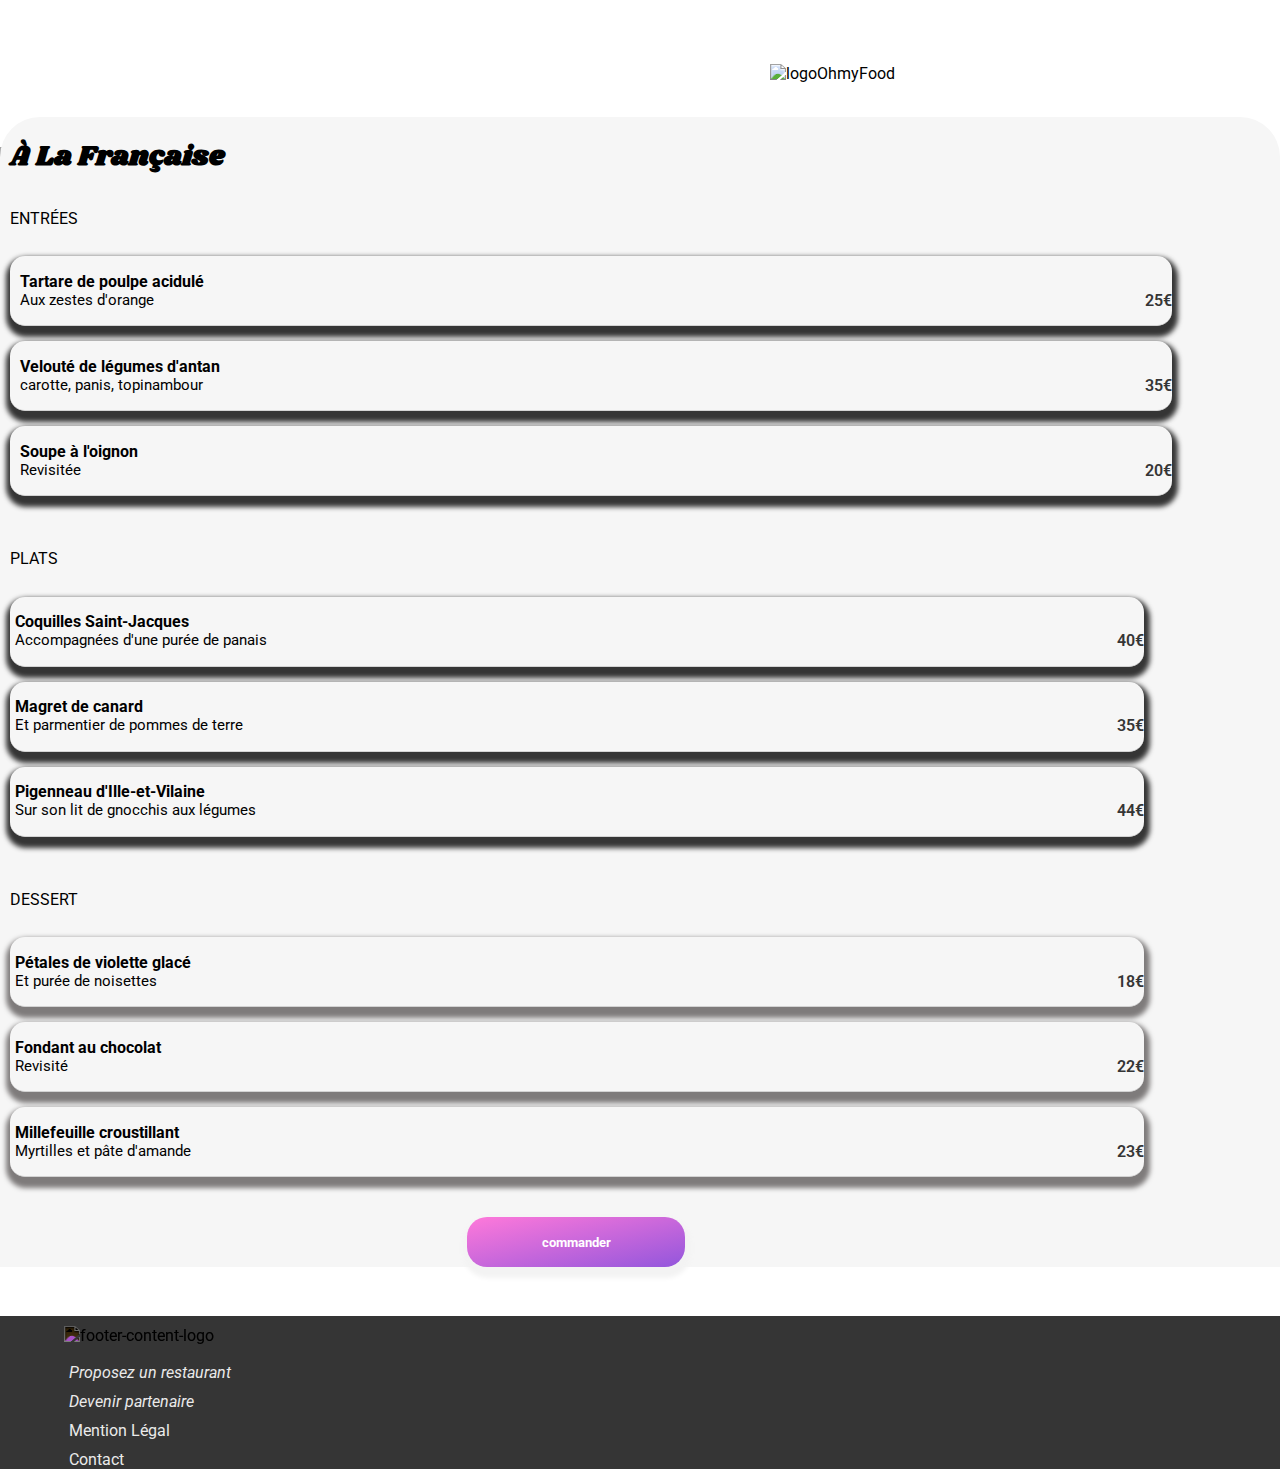
==== a_la_francaise.html @ 65f81f62 "mobile finaliser sans animation" ====
<!DOCTYPE html>
<html lang="fr">

<head>
    <meta charset="UTF-8">
    <meta http-equiv="X-UA-Compatible" content="IE=edge">
    <meta name="viewport" content="width=device-width, initial-scale=1.0">
    <link rel="stylesheet" href="./css/Style.css">
    <link rel="stylesheet" href="https://fonts.googleapis.com/css?family=Roboto">
    <link rel="stylesheet" href="https://cdnjs.cloudflare.com/ajax/libs/font-awesome/6.4.0/css/all.min.css"
        integrity="sha512-iecdLmaskl7CVkqkXNQ/ZH/XLlvWZOJyj7Yy7tcenmpD1ypASozpmT/E0iPtmFIB46ZmdtAc9eNBvH0H/ZpiBw=="
        crossorigin="anonymous" referrerpolicy="no-referrer" />
    <link href="https://fonts.googleapis.com/css2?family=Shrikhand&display=swap" rel="stylesheet">
    <link rel="preconnect" href="https://fonts.googleapis.com">
    <link rel="preconnect" href="https://fonts.gstatic.com" crossorigin>
    <link href="https://fonts.googleapis.com/css2?family=Roboto:wght@100;400&display=swap" rel="stylesheet">
    <title>ALaFrançaise</title>
</head>

<body>
    <div class="main-container">
        <header class="header-menus">
            <a href="./index.html"><i class="fa-solid fa-arrow-left arrow"></i></a>
            <img src="./images/logo/ohmyfood@2x.svg" alt="logoOhmyFood" class="logo">
        </header>


        <main>
            <img src="./images/restaurants/toa-heftiba-DQKerTsQwi0-unsplash.jpg" alt="la palette du gout"
                class="background-a--la--francaise">
                <section class="menus">
                    <div class="menus-container">
                        <div class="menus-container-top">
                            <h1 class="menus-container-top-title capitalize">à la française</h1>
                            <i class="fa-regular fa-heart menus-container-top-heart"></i>
                        </div>
                        <div class="menus-container-card">
                            <div class="menus-container-card-entree">
                                <h2 class="menus-container-card-entree--title">entrées</h2>
                                <div class="menus-container-card-entree--list">
                                    <div class="menus-container-card-entree--list--food">
                                        <span class="food-name">Tartare de poulpe acidulé</span>
                                        <div class="food">
                                            <span class="food-description">Aux zestes d'orange</span>
                                            <span class="food-price">25€</span>
                                        </div>
                                    </div>
                                </div>
                                <div class="menus-container-card-entree--list">
                                    <div class="menus-container-card-entree--list--food">
                                        <span class="food-name">Velouté de légumes d'antan</span>
                                        <div class="food">
                                            <span class="food-description">carotte, panis, topinambour</span>
                                            <span class="food-price">35€</span>
                                        </div>
                                    </div>
                                </div>
                                <div class="menus-container-card-entree--list">
                                    <div class="menus-container-card-entree--list--food">
                                        <span class="food-name">Soupe à l'oignon</span>
                                        <div class="food">
                                            <span class="food-description">Revisitée</span>
                                            <span class="food-price">20€</span>
                                        </div>
                                    </div>
                                </div>
                            </div>
                            <div class="menus-container-card-plats">
                                <h2 class="menus-container-card-plats--title">Plats</h2>
                                <div class="menus-container-card-plats--list">
                                    <div class="menus-container-card-plats--list--food">
                                        <span class="food-name">Coquilles Saint-Jacques</span>
                                        <div class="food">
                                            <span class="food-description">Accompagnées d'une purée de panais</span>
                                            <span class="food-price">40€</span>
                                        </div>
                                    </div>
                                </div>
                                <div class="menus-container-card-plats--list">
                                    <div class="menus-container-card-plats--list--food">
                                        <span class="food-name">Magret de canard</span>
                                        <div class="food">
                                            <span class="food-description">Et parmentier de pommes de terre</span>
                                            <span class="food-price">35€</span>
                                        </div>
                                    </div>
                                </div>
                                <div class="menus-container-card-plats--list">
                                    <div class="menus-container-card-plats--list--food">
                                        <span class="food-name">Pigenneau d'Ille-et-Vilaine</span>
                                        <div class="food">
                                            <span class="food-description">Sur son lit de gnocchis aux légumes</span>
                                            <span class="food-price">44€</span>
                                        </div>
                                    </div>
                                </div>
                            </div>
                            <div class="menus-container-card-dessert">
                                <h2 class="menus-container-card-dessert--title">DESSERT</h2>
                                <div class="menus-container-card-dessert--list">
                                    <div class="menus-container-card-dessert--list--food">
                                        <span class="food-name">Pétales de violette glacé</span>
                                        <div class="food">
                                            <span class="food-description">Et purée de noisettes</span>
                                            <span class="food-price">18€</span>
                                        </div>
                                    </div>
                                </div>
                                <div class="menus-container-card-dessert--list">
                                    <div class="menus-container-card-dessert--list--food">
                                        <span class="food-name">Fondant au chocolat</span>
                                        <div class="food">
                                            <span class="food-description">Revisité</span>
                                            <span class="food-price">22€</span>
                                        </div>
                                    </div>
                                </div>
                                <div class="menus-container-card-dessert--list">
                                    <div class="menus-container-card-dessert--list--food">
                                        <span class="food-name">Millefeuille croustillant</span>
                                        <div class="food">
                                            <span class="food-description">Myrtilles et pâte d'amande</span>
                                            <span class="food-price">23€</span>
                                        </div>
                                    </div>
                                </div>
                            </div>
                            <a href="" class="menus-container-card-cat">
                                <button class="menus-container-card-cat--btn">commander</button>
                            </a>
                        </div>
                    </div>
                </section>
        </main>


        <footer class="footer">
            <div class="footer-content">
                <img src="./images/logo/ohmyfood@2x.svg" alt="footer-content-logo" class="footer-content-logo">
                <i class="fa-solid fa-utensils">
                    <a href="#">Proposez un restaurant</a>
                </i>
                <i class="fa-solid fa-handshake-angle">
                    <a href="#">Devenir partenaire</a>
                </i>
                <a href="">Mention Légal</a>
                <a href="">Contact</a>
            </div>
        </footer>

</body>

</html>
---- css/Style.css ----
* {
  font-family: "Roboto", sans-serif;
}

:root {
  --main--green: #99E2D0;
  --main--darkgreen: #008766;
  --main--blue: #89C8FA;
  --main--darkblue: #003A68;
  --main--purple: #9356DC;
}

body {
  display: flex;
  align-items: center;
  flex-direction: column;
  margin: 0;
  position: relative;
}

.capitalize {
  text-transform: capitalize;
}

.main-container {
  width: 100%;
  min-width: 375px;
  max-width: 1440px;
  box-sizing: border-box;
  margin: 0;
}

.header {
  display: flex;
  width: 100%;
  align-items: stretch;
  padding-top: 5%;
  padding-bottom: 5%;
  justify-content: center;
}
.header .logo {
  width: 50%;
}
.header--grey {
  background-color: #EAEAEA;
  border-top: solid 0.5px rgba(197, 197, 197, 0.966);
  gap: 18px;
}

.call_to_action {
  display: flex;
  width: 80%;
  justify-content: center;
  align-items: center;
  flex-direction: column;
  padding-right: 10%;
  padding-left: 10%;
  text-align: center;
  background-color: #f6f6f6;
  padding-bottom: 10%;
}
.call_to_action .accroche {
  font-size: 24px;
}
.call_to_action .pub {
  font-size: 18px;
}
.call_to_action .btn {
  width: 218px;
  height: 50px;
  border-radius: 20px 20px 20px 20px;
  border: none;
  background: linear-gradient(to bottom right, #FF79DA, #9356DC);
  box-shadow: 5px 5px 5px #F3F3F3;
  color: white;
  text-decoration: none;
  font-weight: bold;
}
.call_to_action .btn:hover {
  filter: brightness(105%);
}

.content {
  margin: 0;
  width: 100%;
}

.fonctionnement {
  display: flex;
  flex-direction: column;
  width: 90%;
  padding-left: 5%;
  padding-top: 25%;
  padding-bottom: 25%;
}
.fonctionnement-titre {
  text-align: start;
}
.fonctionnement-menu {
  display: flex;
  flex-flow: column nowrap;
  align-items: center;
  gap: 18px;
}
.fonctionnement-menu a {
  text-decoration: none;
  font-weight: 700;
}
.fonctionnement-menu-btn {
  width: 100%;
  height: 72.38px;
  background-color: #f6f6f6;
  border: none;
  border-radius: 20px;
  border-bottom: 0.5px solid lightgrey;
  display: flex;
  flex-flow: row nowrap;
  justify-content: space-evenly;
  align-items: center;
  border-radius: 20px;
  position: relative;
}
.fonctionnement-menu-btn-num {
  height: 24px;
  width: 24px;
  background-color: #9356DC;
  border-radius: 12px;
  position: absolute;
  left: -10px;
  color: white;
  text-align: center;
  line-height: 24px;
}
.fonctionnement-menu-btn .fa-store {
  color: #9356DC;
}

.restaurants {
  width: 100%;
  display: flex;
  box-sizing: border-box;
  flex-direction: column;
  justify-content: space-around;
  padding-left: 10px;
  position: relative;
  background: #f6f6f6;
}
.restaurants-title {
  display: flex;
  align-items: flex-start;
  padding-left: 10px;
}
.restaurants-cards {
  width: 100%;
  display: flex;
  flex-flow: column nowrap;
  align-items: center;
  justify-content: space-around;
  gap: 18px;
  padding-bottom: 5%;
}
.restaurants-cards-link {
  text-decoration: none;
  color: black;
  width: 90%;
  position: relative;
}
.restaurants-cards .card {
  display: flex;
  align-items: center;
  flex-direction: column;
  width: 95%;
  height: auto;
  background-color: white;
  border-radius: 15px;
  border-bottom: solid 0.5px #EAEAEA;
}
.restaurants-cards .card img {
  -o-object-fit: cover;
     object-fit: cover;
  width: 100%;
  height: 231px;
  border-top-right-radius: 20px;
  border-top-left-radius: 20px;
}
.restaurants-cards .card .container {
  display: flex;
  align-items: center;
  justify-content: space-between;
  flex-direction: row;
  margin: 0;
  width: 90%;
  padding-left: 5%;
  padding-right: 5%;
  padding-top: 10px;
  padding-bottom: 10px;
}
.restaurants-cards .card .container-text {
  display: flex;
  justify-content: flex-start;
  flex-direction: column;
  margin: 0;
  text-align: justify;
  font-size: 16px;
}
.restaurants-cards .card .container-text-title {
  font-size: 18px;
  margin: 0;
}

.heart1::before {
  position: absolute;
  top: 325px;
  right: 50px;
  font-size: 21px;
}

.heart2::before {
  position: absolute;
  top: 650px;
  right: 50px;
  font-size: 21px;
}

.heart3::before {
  position: absolute;
  top: 983px;
  right: 50px;
  font-size: 21px;
}

.heart4::before {
  position: absolute;
  top: 1308px;
  right: 50px;
  font-size: 21px;
}

.container-new {
  background-color: var(--main--green);
  height: 29px;
  width: 80px;
  text-align: center;
  position: absolute;
  top: 83px;
  right: 43px;
  line-height: 29px;
}
.container-new-text {
  color: #008766;
}

.container-new2 {
  background-color: var(--main--green);
  height: 29px;
  width: 80px;
  text-align: center;
  position: absolute;
  top: 410px;
  right: 43px;
  line-height: 29px;
}
.container-new2-text {
  color: #008766;
}

.footer {
  display: flex;
  flex-flow: column nowrap;
  background-color: #353535;
  width: 100%;
  gap: 18px;
}
.footer-content {
  display: flex;
  align-items: flex-start;
  flex-flow: column nowrap;
  padding-left: 5%;
  gap: 10px;
  padding-top: 10px;
}
.footer-content-logo {
  color: white;
  width: 30%;
  height: 27px;
  filter: invert(100%);
}
.footer-content i {
  color: #EAEAEA;
  text-decoration: none;
  padding-right: 5px;
}
.footer-content i a {
  text-decoration: none;
  color: #EAEAEA;
  padding-left: 5px;
}
.footer-content a {
  text-decoration: none;
  color: #EAEAEA;
  padding-left: 5px;
}

.background {
  width: 100%;
}
.background-palette--du--gout {
  -o-object-fit: cover;
     object-fit: cover;
  width: 100%;
  height: auto;
}
.background-la--note--enchantee {
  -o-object-fit: cover;
     object-fit: cover;
  width: 100%;
  height: auto;
}
.background-le--delice--des--sens {
  -o-object-fit: cover;
     object-fit: cover;
  width: 100%;
  height: auto;
}
.background-a--la--francaise {
  -o-object-fit: cover;
     object-fit: cover;
  width: 100%;
  height: auto;
}

.header-menus {
  display: flex;
  width: 90%;
  align-items: stretch;
  padding-top: 5%;
  padding-bottom: 5%;
  justify-content: space-around;
}

.arrow {
  color: black;
  font-size: 30px;
}

.menus {
  display: flex;
  width: 100%;
  flex-direction: column;
  border-radius: 40px 40px 0px 0px;
  position: relative;
  top: -49px;
  background: #f6f6f6;
}
.menus-container {
  display: flex;
  width: 100%;
  flex-direction: column;
}
.menus-container-top {
  display: flex;
  flex-flow: row nowrap;
  justify-content: space-between;
  width: 90%;
  align-items: center;
  padding-left: 10px;
}
.menus-container-top-title {
  font-family: "Shrikhand", sans-serif;
  font-size: 28px;
}
.menus-container-top-heart {
  font-size: 28px;
}
.menus-container-card {
  display: flex;
  flex-flow: column nowrap;
  width: 90%;
}
.menus-container-card-entree {
  display: flex;
  flex-flow: column nowrap;
  width: 100%;
  gap: 15px;
  padding-left: 10px;
}
.menus-container-card-entree--title {
  text-transform: uppercase;
  font-weight: 400;
  font-size: 16px;
  color: black;
}
.menus-container-card-entree--list {
  width: 100%;
  height: 69px;
  background-color: #f6f6f6;
  border: none;
  border-radius: 15px;
  border-bottom: 0.5px solid lightgrey;
  display: flex;
  flex-flow: row nowrap;
  justify-content: space-evenly;
  align-items: center;
  padding-left: 10px;
  box-shadow: 1px 6px 5px 5px #353535;
}
.menus-container-card-entree--list--food {
  width: 100%;
  display: flex;
  flex-direction: column;
  align-items: flex-start;
  justify-content: space-around;
  flex-wrap: nowrap;
}
.menus-container-card-plats {
  display: flex;
  flex-flow: column nowrap;
  width: 100%;
  gap: 15px;
  padding-left: 10px;
  padding-top: 40px;
}
.menus-container-card-plats--title {
  text-transform: uppercase;
  font-weight: 400;
  font-size: 16px;
  color: black;
}
.menus-container-card-plats--list {
  width: 98%;
  height: 69px;
  background-color: #f6f6f6;
  border: none;
  border-radius: 15px;
  border-bottom: 0.5px solid lightgrey;
  display: flex;
  flex-flow: row nowrap;
  justify-content: space-evenly;
  align-items: center;
  padding-left: 5px;
  box-shadow: 1px 6px 5px 5px #353535;
}
.menus-container-card-plats--list--food {
  width: 100%;
  display: flex;
  flex-direction: column;
  align-items: flex-start;
  justify-content: space-around;
  flex-wrap: nowrap;
}
.menus-container-card-dessert {
  display: flex;
  flex-flow: column nowrap;
  width: 100%;
  gap: 15px;
  padding-left: 10px;
  padding-top: 40px;
}
.menus-container-card-dessert--title {
  text-transform: uppercase;
  font-weight: 400;
  font-size: 16px;
  color: black;
}
.menus-container-card-dessert--list {
  width: 98%;
  height: 69px;
  background-color: #f6f6f6;
  border: none;
  border-radius: 15px;
  border-bottom: 0.5px solid lightgrey;
  display: flex;
  flex-flow: row nowrap;
  justify-content: space-evenly;
  align-items: center;
  padding-left: 5px;
  box-shadow: 1px 6px 5px 5px #7e7b7b;
}
.menus-container-card-dessert--list--food {
  width: 100%;
  display: flex;
  flex-direction: column;
  align-items: flex-start;
  justify-content: space-around;
  flex-wrap: nowrap;
}
.menus-container-card-cat {
  display: flex;
  flex-direction: column;
  align-items: center;
  gap: 40px;
  text-decoration: none;
  padding-top: 40px;
}
.menus-container-card-cat--btn {
  width: 218px;
  height: 50px;
  border-radius: 20px 20px 20px 20px;
  border: none;
  background: linear-gradient(to bottom right, #FF79DA, #9356DC);
  box-shadow: 0 3px 3px rgba(0, 0, 0, 0.2);
  color: white;
  text-decoration: none;
  font-weight: bold;
  box-shadow: 1px 6px 5px 5px #F3F3F3;
}
.menus-container-card-cat--btn:hover {
  filter: brightness(105%);
}

.food {
  width: 100%;
  display: flex;
  flex-flow: row nowrap;
  justify-content: space-between;
}

.food-name {
  font-weight: 700;
}

.food-description {
  font-size: 15px;
}

.food-price {
  font-weight: 600;
  color: #353535;
}/*# sourceMappingURL=Style.css.map */
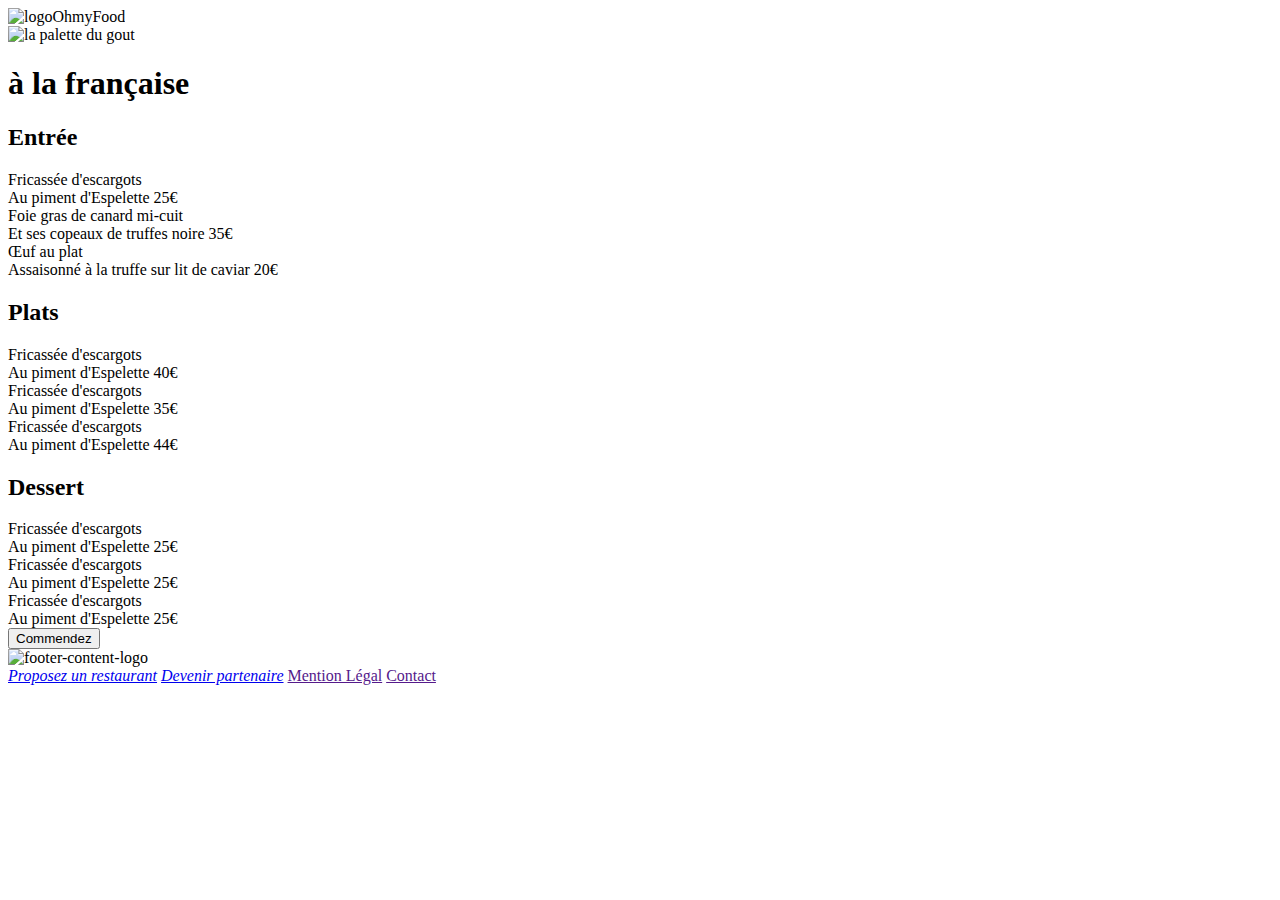
==== commit 2c64bcf0: "nouveau menu code amelioré" ====
--- a/a_la_francaise.html
+++ b/a_la_francaise.html
@@ -5,7 +5,7 @@
     <meta charset="UTF-8">
     <meta http-equiv="X-UA-Compatible" content="IE=edge">
     <meta name="viewport" content="width=device-width, initial-scale=1.0">
-    <link rel="stylesheet" href="./css/Style.css">
+    <link rel="stylesheet" href="./css/style.css">
     <link rel="stylesheet" href="https://fonts.googleapis.com/css?family=Roboto">
     <link rel="stylesheet" href="https://cdnjs.cloudflare.com/ajax/libs/font-awesome/6.4.0/css/all.min.css"
         integrity="sha512-iecdLmaskl7CVkqkXNQ/ZH/XLlvWZOJyj7Yy7tcenmpD1ypASozpmT/E0iPtmFIB46ZmdtAc9eNBvH0H/ZpiBw=="
@@ -21,130 +21,212 @@
     <div class="main-container">
         <header class="header-menus">
             <a href="./index.html"><i class="fa-solid fa-arrow-left arrow"></i></a>
-            <img src="./images/logo/ohmyfood@2x.svg" alt="logoOhmyFood" class="logo">
+            <img src="./images/logo/ohmyfood@2x.svg" alt="logoOhmyFood" class="header-menus-logo">
         </header>
 
 
-        <main>
+        <main class="menus-mainpage">
             <img src="./images/restaurants/toa-heftiba-DQKerTsQwi0-unsplash.jpg" alt="la palette du gout"
                 class="background-a--la--francaise">
-                <section class="menus">
-                    <div class="menus-container">
-                        <div class="menus-container-top">
-                            <h1 class="menus-container-top-title capitalize">à la française</h1>
-                            <i class="fa-regular fa-heart menus-container-top-heart"></i>
-                        </div>
-                        <div class="menus-container-card">
-                            <div class="menus-container-card-entree">
-                                <h2 class="menus-container-card-entree--title">entrées</h2>
-                                <div class="menus-container-card-entree--list">
-                                    <div class="menus-container-card-entree--list--food">
-                                        <span class="food-name">Tartare de poulpe acidulé</span>
-                                        <div class="food">
-                                            <span class="food-description">Aux zestes d'orange</span>
-                                            <span class="food-price">25€</span>
-                                        </div>
-                                    </div>
-                                </div>
-                                <div class="menus-container-card-entree--list">
-                                    <div class="menus-container-card-entree--list--food">
-                                        <span class="food-name">Velouté de légumes d'antan</span>
-                                        <div class="food">
-                                            <span class="food-description">carotte, panis, topinambour</span>
-                                            <span class="food-price">35€</span>
-                                        </div>
-                                    </div>
-                                </div>
-                                <div class="menus-container-card-entree--list">
-                                    <div class="menus-container-card-entree--list--food">
-                                        <span class="food-name">Soupe à l'oignon</span>
-                                        <div class="food">
-                                            <span class="food-description">Revisitée</span>
-                                            <span class="food-price">20€</span>
-                                        </div>
-                                    </div>
-                                </div>
-                            </div>
-                            <div class="menus-container-card-plats">
-                                <h2 class="menus-container-card-plats--title">Plats</h2>
-                                <div class="menus-container-card-plats--list">
-                                    <div class="menus-container-card-plats--list--food">
-                                        <span class="food-name">Coquilles Saint-Jacques</span>
-                                        <div class="food">
-                                            <span class="food-description">Accompagnées d'une purée de panais</span>
-                                            <span class="food-price">40€</span>
-                                        </div>
-                                    </div>
-                                </div>
-                                <div class="menus-container-card-plats--list">
-                                    <div class="menus-container-card-plats--list--food">
-                                        <span class="food-name">Magret de canard</span>
-                                        <div class="food">
-                                            <span class="food-description">Et parmentier de pommes de terre</span>
-                                            <span class="food-price">35€</span>
-                                        </div>
-                                    </div>
-                                </div>
-                                <div class="menus-container-card-plats--list">
-                                    <div class="menus-container-card-plats--list--food">
-                                        <span class="food-name">Pigenneau d'Ille-et-Vilaine</span>
-                                        <div class="food">
-                                            <span class="food-description">Sur son lit de gnocchis aux légumes</span>
-                                            <span class="food-price">44€</span>
-                                        </div>
-                                    </div>
-                                </div>
-                            </div>
-                            <div class="menus-container-card-dessert">
-                                <h2 class="menus-container-card-dessert--title">DESSERT</h2>
-                                <div class="menus-container-card-dessert--list">
-                                    <div class="menus-container-card-dessert--list--food">
-                                        <span class="food-name">Pétales de violette glacé</span>
-                                        <div class="food">
-                                            <span class="food-description">Et purée de noisettes</span>
-                                            <span class="food-price">18€</span>
-                                        </div>
-                                    </div>
-                                </div>
-                                <div class="menus-container-card-dessert--list">
-                                    <div class="menus-container-card-dessert--list--food">
-                                        <span class="food-name">Fondant au chocolat</span>
-                                        <div class="food">
-                                            <span class="food-description">Revisité</span>
-                                            <span class="food-price">22€</span>
-                                        </div>
-                                    </div>
-                                </div>
-                                <div class="menus-container-card-dessert--list">
-                                    <div class="menus-container-card-dessert--list--food">
-                                        <span class="food-name">Millefeuille croustillant</span>
-                                        <div class="food">
-                                            <span class="food-description">Myrtilles et pâte d'amande</span>
-                                            <span class="food-price">23€</span>
-                                        </div>
-                                    </div>
-                                </div>
-                            </div>
-                            <a href="" class="menus-container-card-cat">
-                                <button class="menus-container-card-cat--btn">commander</button>
-                            </a>
-                        </div>
-                    </div>
+
+                    <div class="menu">
+                <div class="menu-top">
+                    <h1 class="menu-top-title">à la française </h1>
+                    <div class="coeur">
+                        <i class="fa-regular fa-heart fa-2x coeur-empty"></i>
+                        <i class="fa-solid fa-heart fa-2x coeur-full"></i>
+                    </div>
+                </div>
+
+                <section class="menu-body">
+                    <div class="menu-body-head">
+                        <h2 class="menu-body-title">Entrée</h2>
+                        <div class="menu-body-bar"></div>
+                    </div>
+
+                    <!--entrée-->
+
+                    <article class="menu-bcards">
+                        <div class="menu-bcard-content">
+                            <div class="menu-bcard-container">
+                                <span class="menu-bcard-title">Fricassée d'escargots</span>
+                                <div class="menu-bcard-text">
+                                    <span class="menu-bcard-descrip">Au piment d'Espelette</span>
+                                    <span class="euro">25€</span>
+                                </div>
+                            </div>
+                            <div class="menu-bcard-check">
+                                <i class="fa-solid fa-check-circle"></i>
+                            </div>
+                        </div>
+                    </article>
+
+
+                    <article class="menu-bcards">
+                        <div class="menu-bcard-content">
+                            <div class="menu-bcard-container">
+                                <span class="menu-bcard-title">Foie gras de canard mi-cuit</span>
+                                <div class="menu-bcard-text">
+                                    <span class="menu-bcard-descrip">
+                                        Et ses copeaux de truffes noire</span>
+                                    <span class="euro">35€</span>
+                                </div>
+                            </div>
+                            <div class="menu-bcard-check">
+                                <i class="fa-solid fa-check-circle"></i>
+                            </div>
+                        </div>
+                    </article>
+
+
+                    <article class="menu-bcards">
+                        <div class="menu-bcard-content">
+                            <div class="menu-bcard-container">
+                                <span class="menu-bcard-title">Œuf au plat</span>
+                                <div class="menu-bcard-text">
+                                    <span class="menu-bcard-descrip">
+                                        Assaisonné à la truffe sur lit de caviar</span>
+                                    <span class="euro">20€</span>
+                                </div>
+                            </div>
+                            <div class="menu-bcard-check">
+                                <i class="fa-solid fa-check-circle"></i>
+                            </div>
+                        </div>
+                    </article>
+
+
+
+                    <!--plats-->
+                    <div class="menu-body-head">
+                        <h2 class="menu-body-title">Plats</h2>
+                        <div class="menu-body-bar"></div>
+                    </div>
+
+
+                    <article class="menu-bcards">
+                        <div class="menu-bcard-content">
+                            <div class="menu-bcard-container">
+                                <span class="menu-bcard-title">Fricassée d'escargots</span>
+                                <div class="menu-bcard-text">
+                                    <span class="menu-bcard-descrip">Au piment d'Espelette</span>
+                                    <span class="euro">40€</span>
+                                </div>
+                            </div>
+                            <div class="menu-bcard-check">
+                                <i class="fa-solid fa-check-circle"></i>
+                            </div>
+                        </div>
+                    </article>
+
+
+                    <article class="menu-bcards">
+                        <div class="menu-bcard-content">
+                            <div class="menu-bcard-container">
+                                <span class="menu-bcard-title">Fricassée d'escargots</span>
+                                <div class="menu-bcard-text">
+                                    <span class="menu-bcard-descrip">Au piment d'Espelette</span>
+                                    <span class="euro">35€</span>
+                                </div>
+                            </div>
+                            <div class="menu-bcard-check">
+                                <i class="fa-solid fa-check-circle"></i>
+                            </div>
+                        </div>
+                    </article>
+
+
+                    <article class="menu-bcards">
+                        <div class="menu-bcard-content">
+                            <div class="menu-bcard-container">
+                                <span class="menu-bcard-title">Fricassée d'escargots</span>
+                                <div class="menu-bcard-text">
+                                    <span class="menu-bcard-descrip">Au piment d'Espelette</span>
+                                    <span class="euro">44€</span>
+                                </div>
+                            </div>
+                            <div class="menu-bcard-check">
+                                <i class="fa-solid fa-check-circle"></i>
+                            </div>
+                        </div>
+                    </article>
+
+
+
+                    <!--dessert-->
+                    <div class="menu-body-head">
+                        <h2 class="menu-body-title">Dessert</h2>
+                        <div class="menu-body-bar"></div>
+                    </div>
+
+
+                    <article class="menu-bcards">
+                        <div class="menu-bcard-content">
+                            <div class="menu-bcard-container">
+                                <span class="menu-bcard-title">Fricassée d'escargots</span>
+                                <div class="menu-bcard-text">
+                                    <span class="menu-bcard-descrip">Au piment d'Espelette</span>
+                                    <span class="euro">25€</span>
+                                </div>
+                            </div>
+                            <div class="menu-bcard-check">
+                                <i class="fa-solid fa-check-circle"></i>
+                            </div>
+                        </div>
+                    </article>
+
+
+                    <article class="menu-bcards">
+                        <div class="menu-bcard-content">
+                            <div class="menu-bcard-container">
+                                <span class="menu-bcard-title">Fricassée d'escargots</span>
+                                <div class="menu-bcard-text">
+                                    <span class="menu-bcard-descrip">Au piment d'Espelette</span>
+                                    <span class="euro">25€</span>
+                                </div>
+                            </div>
+                            <div class="menu-bcard-check">
+                                <i class="fa-solid fa-check-circle"></i>
+                            </div>
+                        </div>
+                    </article>
+
+
+                    <article class="menu-bcards">
+                        <div class="menu-bcard-content">
+                            <div class="menu-bcard-container">
+                                <span class="menu-bcard-title">Fricassée d'escargots</span>
+                                <div class="menu-bcard-text">
+                                    <span class="menu-bcard-descrip">Au piment d'Espelette</span>
+                                    <span class="euro">25€</span>
+                                </div>
+                            </div>
+                            <div class="menu-bcard-check">
+                                <i class="fa-solid fa-check-circle"></i>
+                            </div>
+                        </div>
+                    </article>
                 </section>
+
+                <button class="commande">Commendez</button>
+
+            </div>
         </main>
 
 
         <footer class="footer">
             <div class="footer-content">
                 <img src="./images/logo/ohmyfood@2x.svg" alt="footer-content-logo" class="footer-content-logo">
-                <i class="fa-solid fa-utensils">
-                    <a href="#">Proposez un restaurant</a>
-                </i>
-                <i class="fa-solid fa-handshake-angle">
-                    <a href="#">Devenir partenaire</a>
-                </i>
-                <a href="">Mention Légal</a>
-                <a href="">Contact</a>
+                <div class="footer-content-text">
+                    <i class="fa-solid fa-utensils">
+                        <a href="#">Proposez un restaurant</a>
+                    </i>
+                    <i class="fa-solid fa-handshake-angle">
+                        <a href="#">Devenir partenaire</a>
+                    </i>
+                    <a href="">Mention Légal</a>
+                    <a href="">Contact</a>
+                </div>
             </div>
         </footer>
 
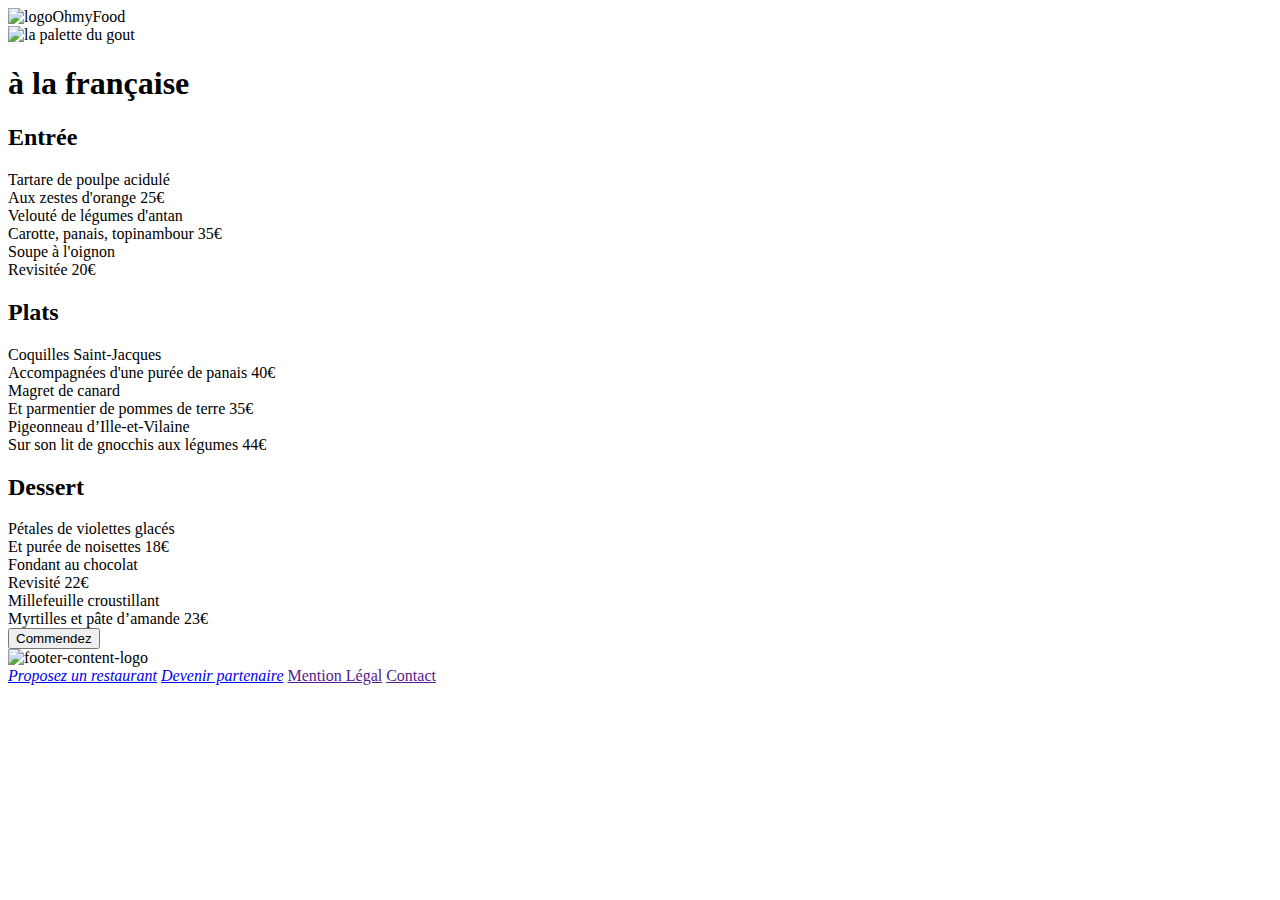
==== commit f2899c44: "OhMyFood  final version" ====
--- a/a_la_francaise.html
+++ b/a_la_francaise.html
@@ -27,7 +27,7 @@
 
         <main class="menus-mainpage">
             <img src="./images/restaurants/toa-heftiba-DQKerTsQwi0-unsplash.jpg" alt="la palette du gout"
-                class="background-a--la--francaise">
+                class="background-image">
 
                     <div class="menu">
                 <div class="menu-top">
@@ -49,9 +49,9 @@
                     <article class="menu-bcards">
                         <div class="menu-bcard-content">
                             <div class="menu-bcard-container">
-                                <span class="menu-bcard-title">Fricassée d'escargots</span>
-                                <div class="menu-bcard-text">
-                                    <span class="menu-bcard-descrip">Au piment d'Espelette</span>
+                                <span class="menu-bcard-title">Tartare de poulpe acidulé</span>
+                                <div class="menu-bcard-text">
+                                    <span class="menu-bcard-descrip">Aux zestes d'orange</span>
                                     <span class="euro">25€</span>
                                 </div>
                             </div>
@@ -65,10 +65,10 @@
                     <article class="menu-bcards">
                         <div class="menu-bcard-content">
                             <div class="menu-bcard-container">
-                                <span class="menu-bcard-title">Foie gras de canard mi-cuit</span>
+                                <span class="menu-bcard-title">Velouté de légumes d'antan</span>
                                 <div class="menu-bcard-text">
                                     <span class="menu-bcard-descrip">
-                                        Et ses copeaux de truffes noire</span>
+                                        Carotte, panais, topinambour</span>
                                     <span class="euro">35€</span>
                                 </div>
                             </div>
@@ -82,10 +82,10 @@
                     <article class="menu-bcards">
                         <div class="menu-bcard-content">
                             <div class="menu-bcard-container">
-                                <span class="menu-bcard-title">Œuf au plat</span>
+                                <span class="menu-bcard-title">Soupe à l'oignon</span>
                                 <div class="menu-bcard-text">
                                     <span class="menu-bcard-descrip">
-                                        Assaisonné à la truffe sur lit de caviar</span>
+                                        Revisitée</span>
                                     <span class="euro">20€</span>
                                 </div>
                             </div>
@@ -107,9 +107,9 @@
                     <article class="menu-bcards">
                         <div class="menu-bcard-content">
                             <div class="menu-bcard-container">
-                                <span class="menu-bcard-title">Fricassée d'escargots</span>
-                                <div class="menu-bcard-text">
-                                    <span class="menu-bcard-descrip">Au piment d'Espelette</span>
+                                <span class="menu-bcard-title">Coquilles Saint-Jacques</span>
+                                <div class="menu-bcard-text">
+                                    <span class="menu-bcard-descrip">Accompagnées d'une purée de panais</span>
                                     <span class="euro">40€</span>
                                 </div>
                             </div>
@@ -123,9 +123,9 @@
                     <article class="menu-bcards">
                         <div class="menu-bcard-content">
                             <div class="menu-bcard-container">
-                                <span class="menu-bcard-title">Fricassée d'escargots</span>
-                                <div class="menu-bcard-text">
-                                    <span class="menu-bcard-descrip">Au piment d'Espelette</span>
+                                <span class="menu-bcard-title">Magret de canard</span>
+                                <div class="menu-bcard-text">
+                                    <span class="menu-bcard-descrip">Et parmentier de pommes de terre</span>
                                     <span class="euro">35€</span>
                                 </div>
                             </div>
@@ -139,9 +139,9 @@
                     <article class="menu-bcards">
                         <div class="menu-bcard-content">
                             <div class="menu-bcard-container">
-                                <span class="menu-bcard-title">Fricassée d'escargots</span>
-                                <div class="menu-bcard-text">
-                                    <span class="menu-bcard-descrip">Au piment d'Espelette</span>
+                                <span class="menu-bcard-title">Pigeonneau d’Ille-et-Vilaine</span>
+                                <div class="menu-bcard-text">
+                                    <span class="menu-bcard-descrip">Sur son lit de gnocchis aux légumes</span>
                                     <span class="euro">44€</span>
                                 </div>
                             </div>
@@ -163,42 +163,42 @@
                     <article class="menu-bcards">
                         <div class="menu-bcard-content">
                             <div class="menu-bcard-container">
-                                <span class="menu-bcard-title">Fricassée d'escargots</span>
-                                <div class="menu-bcard-text">
-                                    <span class="menu-bcard-descrip">Au piment d'Espelette</span>
-                                    <span class="euro">25€</span>
-                                </div>
-                            </div>
-                            <div class="menu-bcard-check">
-                                <i class="fa-solid fa-check-circle"></i>
-                            </div>
-                        </div>
-                    </article>
-
-
-                    <article class="menu-bcards">
-                        <div class="menu-bcard-content">
-                            <div class="menu-bcard-container">
-                                <span class="menu-bcard-title">Fricassée d'escargots</span>
-                                <div class="menu-bcard-text">
-                                    <span class="menu-bcard-descrip">Au piment d'Espelette</span>
-                                    <span class="euro">25€</span>
-                                </div>
-                            </div>
-                            <div class="menu-bcard-check">
-                                <i class="fa-solid fa-check-circle"></i>
-                            </div>
-                        </div>
-                    </article>
-
-
-                    <article class="menu-bcards">
-                        <div class="menu-bcard-content">
-                            <div class="menu-bcard-container">
-                                <span class="menu-bcard-title">Fricassée d'escargots</span>
-                                <div class="menu-bcard-text">
-                                    <span class="menu-bcard-descrip">Au piment d'Espelette</span>
-                                    <span class="euro">25€</span>
+                                <span class="menu-bcard-title">Pétales de violettes glacés</span>
+                                <div class="menu-bcard-text">
+                                    <span class="menu-bcard-descrip">Et purée de noisettes</span>
+                                    <span class="euro">18€</span>
+                                </div>
+                            </div>
+                            <div class="menu-bcard-check">
+                                <i class="fa-solid fa-check-circle"></i>
+                            </div>
+                        </div>
+                    </article>
+
+
+                    <article class="menu-bcards">
+                        <div class="menu-bcard-content">
+                            <div class="menu-bcard-container">
+                                <span class="menu-bcard-title">Fondant au chocolat</span>
+                                <div class="menu-bcard-text">
+                                    <span class="menu-bcard-descrip">Revisité</span>
+                                    <span class="euro">22€</span>
+                                </div>
+                            </div>
+                            <div class="menu-bcard-check">
+                                <i class="fa-solid fa-check-circle"></i>
+                            </div>
+                        </div>
+                    </article>
+
+
+                    <article class="menu-bcards">
+                        <div class="menu-bcard-content">
+                            <div class="menu-bcard-container">
+                                <span class="menu-bcard-title">Millefeuille croustillant</span>
+                                <div class="menu-bcard-text">
+                                    <span class="menu-bcard-descrip">Myrtilles et pâte d’amande</span>
+                                    <span class="euro">23€</span>
                                 </div>
                             </div>
                             <div class="menu-bcard-check">
